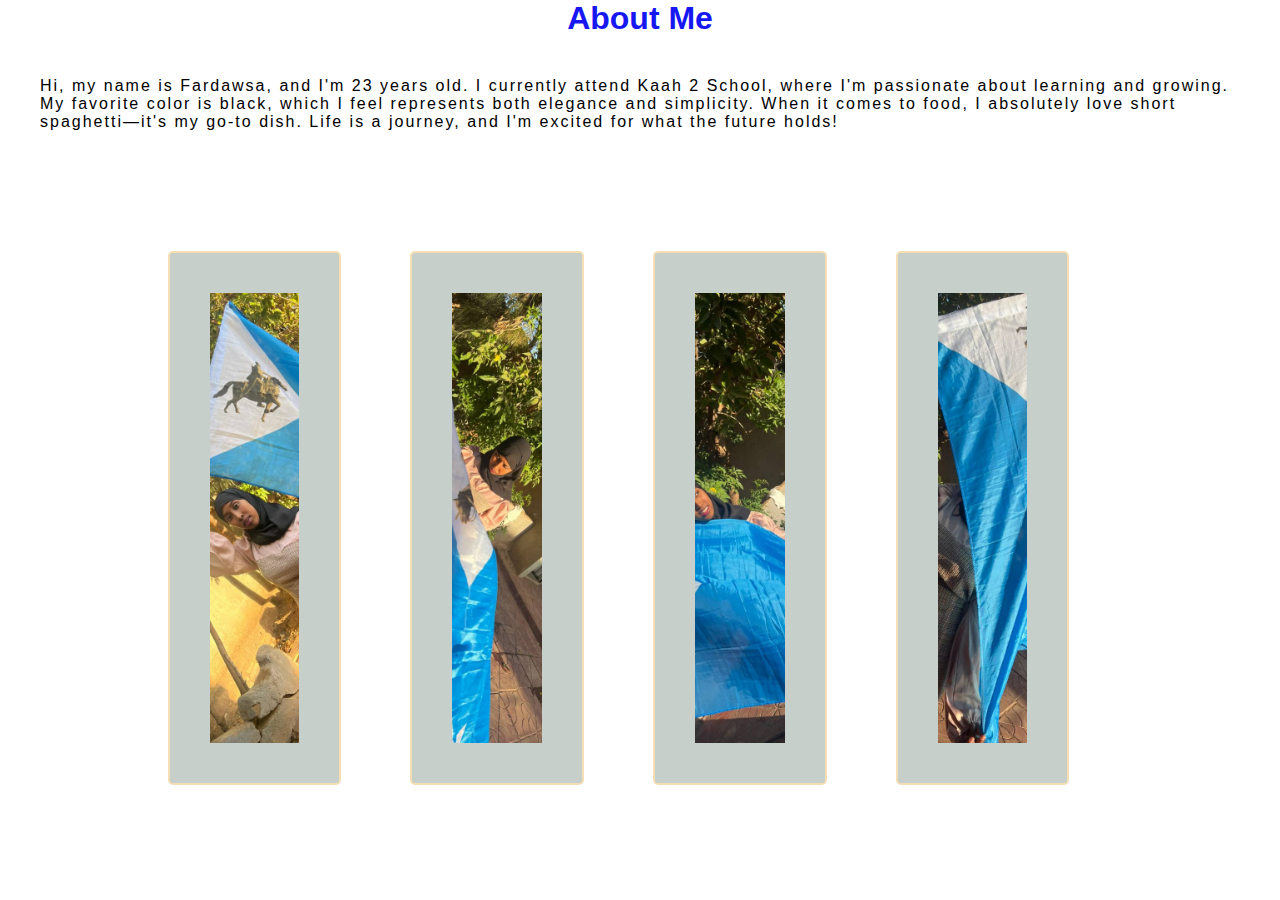
==== about.html @ 0ffc3bcc "Add files via upload" ====
<!DOCTYPE html>
<html lang="en">
<head>
    <meta charset="UTF-8">
    <meta name="viewport" content="width=device-width, initial-scale=1.0">
    <title>About Me</title>
    <link rel="stylesheet" href="style.css">

</head>
<body>
    <h1 class="about">About Me</h1>
    <p class="para">Hi, my name is Fardawsa, and I'm 23 years old. I currently attend Kaah 2 School, where I'm passionate about learning and growing. My favorite color is black, which I feel represents both elegance and simplicity. When it comes to food, I absolutely love short spaghetti—it's my go-to dish. Life is a journey, and I'm excited for what the future holds!</p>
<div class="container">

    <img src="WhatsApp Image 2025-02-02 at 04.00.16_0d9951c4.jpg">
    <img src="WhatsApp Image 2025-02-02 at 04.00.28_183a7765.jpg">
    <img src="WhatsApp Image 2025-02-02 at 04.00.28_d248f9c4.jpg">
    <img src="WhatsApp Image 2025-02-02 at 04.00.29_bcb79008.jpg">

</div>

</body>
</html>
---- style.css ----
body {
    margin: 0px;
    padding: 0px;
}
main {
    margin-left: 20px;
    margin-left: 20px;
    word-spacing: 3px;
    font-family: Arial, Helvetica, sans-serif;
    
}
h1 {
    text-align: center;
}
.navbar ul {
    list-style: none;
    text-decoration: none;
    background-color: rgb(17, 17, 17);
    overflow: hidden;
    
} 
.navbar a {
    color: rgb(241, 235, 235);
    text-decoration: none;
    padding: 10px;
    margin: 15px;
    display: block;
    text-align: center;
}
 .navbar a:hover {
    color: rgb(230, 230, 245);
    background-color: rgb(57, 57, 58);
 }
 .navbar li {
    float: left;
 }
 about {
    letter-spacing: 2px;
    color: rgb(214, 134, 15);
    font-family: "roboto",sans-serif;
    padding: 2px;
 }
 .about {
    color: rgb(23, 23, 241);
    text-align: center;
    padding: 0px;
    margin: 0px;
    font-family: "roboto", sans-serif;
 }
 
    
 .para2 {
    font-family: "roboto",sans-serif;
    letter-spacing: 1px;
    padding: 25px 25px;
 }
.para {
    font-family: sans-serif;
    margin:  20px;
    padding: 20px;
    letter-spacing: 2px;
    
}
.container {
    margin: 100px 0 0 200px;
    width: 70%;
    height: 450px;
    display: flex;
    justify-content: center;
    gap: 10px;
}
.container img {
    width: 10%;
    height: 100%;
    object-fit: cover;
    border-radius: 5px;
    border: 2px solid wheat;
    transition: all ease-in-out 0.5s;
    background-color: rgb(198, 207, 201);
}
.container img:hover {
    width: 70%
}


.hh { 
    background-color: black;
    color: aliceblue;
    text-align: center;
    font-family: "audiowide",sans-serif;
    font-size: large;
    font-style: "audiowide",sanis-serif;
    padding: 20px;
    border: 2px solid rgb(32, 17, 2);
}
.information {
    font-family: 'Courier New', Courier, monospace;
    font-size: medium;
    padding: 25px;
    margin: 25px;
    letter-spacing: 2px;
}
.script ul  {
    font-family: 'Courier New', Courier, monospace;
    font-size: large;

}
.script li {
    list-style: none;
    font-size: 20px;
    padding: 20px;
    margin: 10px;
    float: left;
    
}
.btn {
    width: 100px;
    height: 40px;
    background: rgb(145, 141, 141);
    border: 2px solid rgb(131, 129, 127);
    margin-top: 13px;
    color: aliceblue;
    font-size: 15px;
    border-top-right-radius: 5px;
    border-bottom-right-radius: 15px;
}
.srch:focus {
    outline: none;
}
.srch:focus {
    outline: none;
}

 img {
    width: 500px;
    height: 400px;
    align-items: center;
    padding: 40px;
    margin: 20px;
    margin-bottom: 20px;
    margin: 0px;
    margin-right: 59px;
    border-radius: 90px;
 }
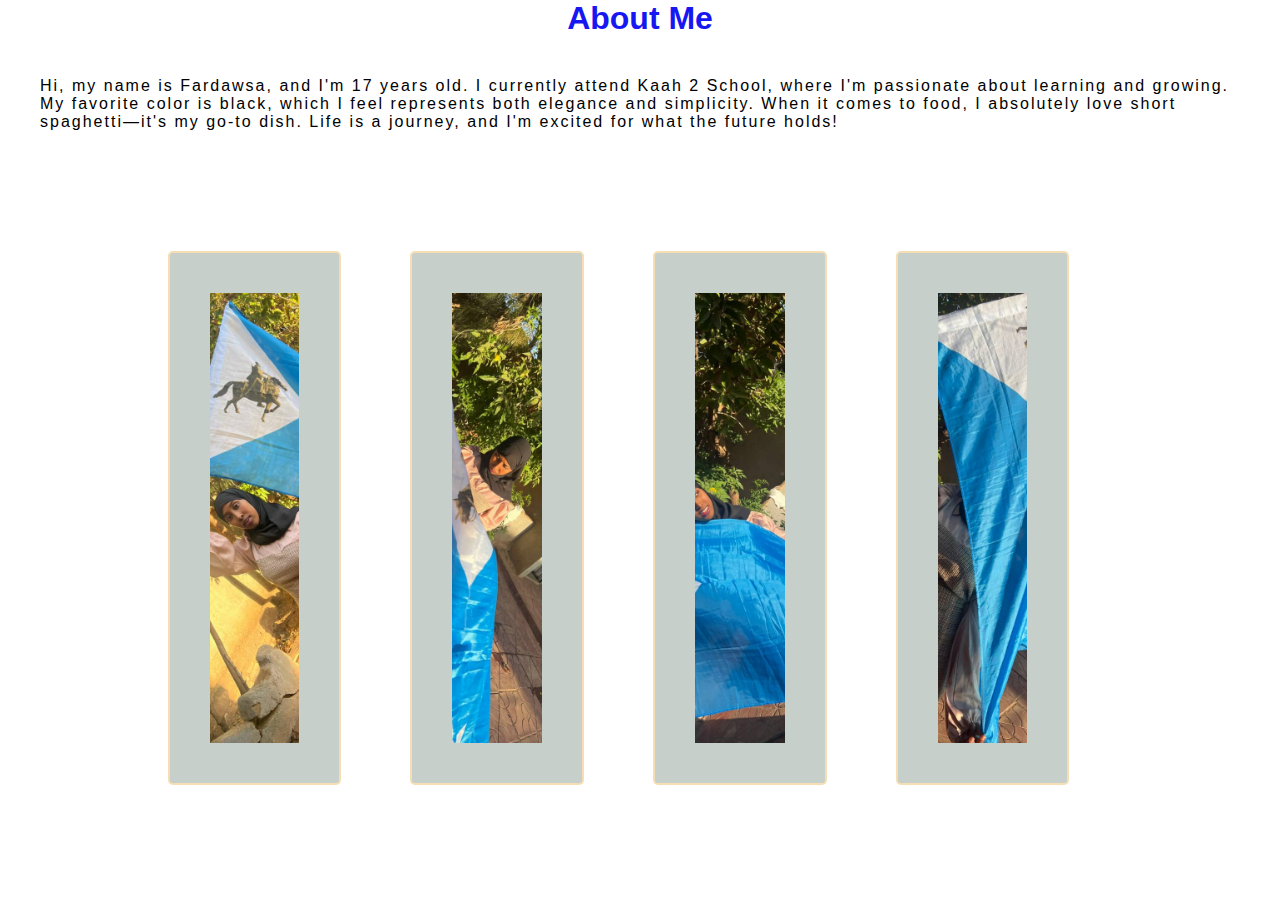
==== commit c58a23e6: "Update about.html" ====
--- a/about.html
+++ b/about.html
@@ -10,7 +10,7 @@
 </head>
 <body>
     <h1 class="about">About Me</h1>
-    <p class="para">Hi, my name is Fardawsa, and I'm 23 years old. I currently attend Kaah 2 School, where I'm passionate about learning and growing. My favorite color is black, which I feel represents both elegance and simplicity. When it comes to food, I absolutely love short spaghetti—it's my go-to dish. Life is a journey, and I'm excited for what the future holds!</p>
+    <p class="para">Hi, my name is Fardawsa, and I'm 17 years old. I currently attend Kaah 2 School, where I'm passionate about learning and growing. My favorite color is black, which I feel represents both elegance and simplicity. When it comes to food, I absolutely love short spaghetti—it's my go-to dish. Life is a journey, and I'm excited for what the future holds!</p>
 <div class="container">
 
     <img src="WhatsApp Image 2025-02-02 at 04.00.16_0d9951c4.jpg">
@@ -21,4 +21,4 @@
 </div>
 
 </body>
-</html>+</html>
